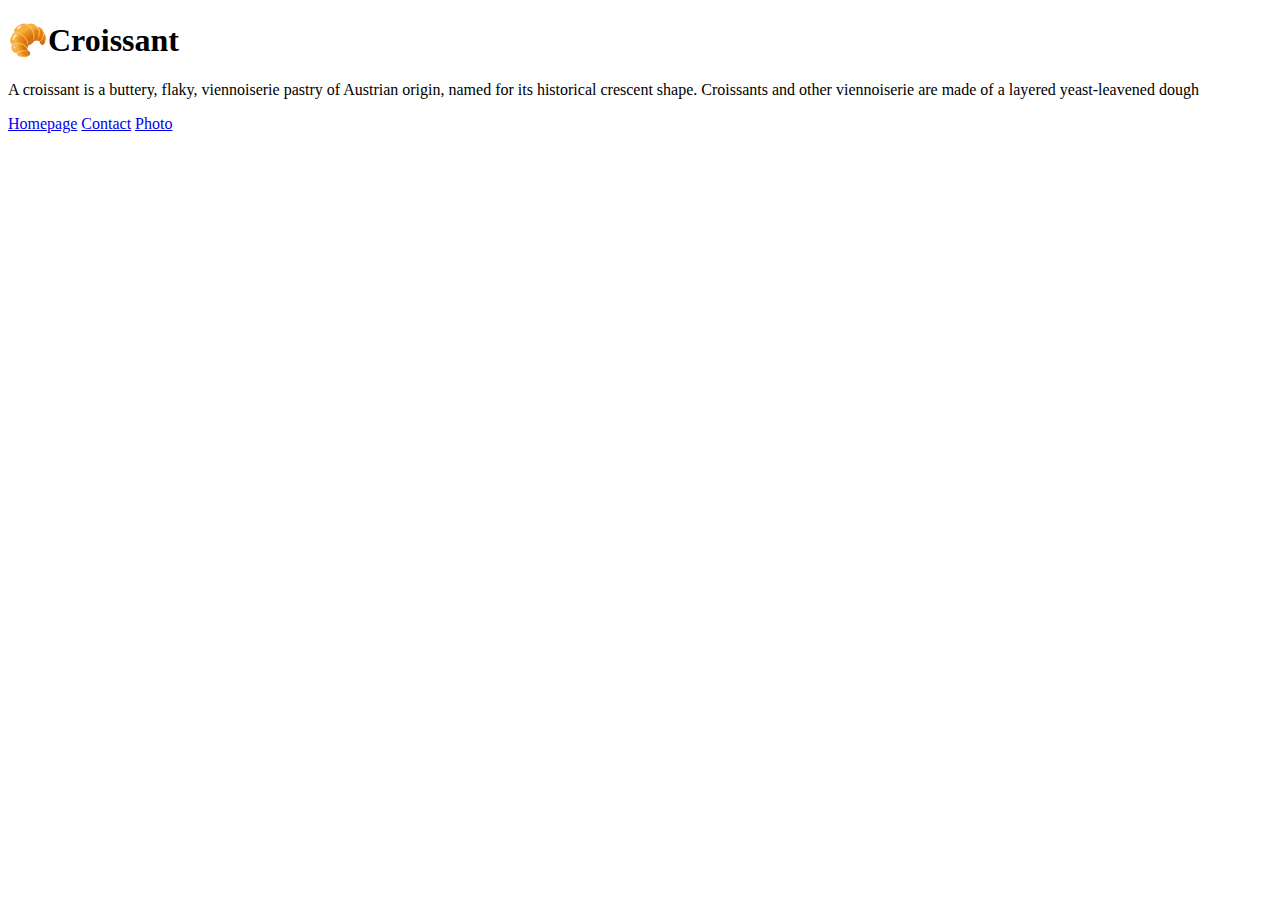
==== index.html @ 9015f28a "created 3 files and added basic html content and added an image" ====
<!DOCTYPE html>
<html lang="en">
<head>
    <meta charset="UTF-8">
    <meta name="viewport" content="width=, initial-scale=1.0">
    <title>Document</title>
</head>
<body>
    <h1>
        🥐Croissant
    </h1>
    <p>
        A croissant is a buttery, flaky, viennoiserie pastry of Austrian origin, named for its historical crescent shape. Croissants and other viennoiserie are made of a layered yeast-leavened dough
    </p>
    <a href="index.html">Homepage</a> 
    <a href="contact.html"> Contact</a>
    <a href="photo.html"> Photo</a>
</body>
</html>
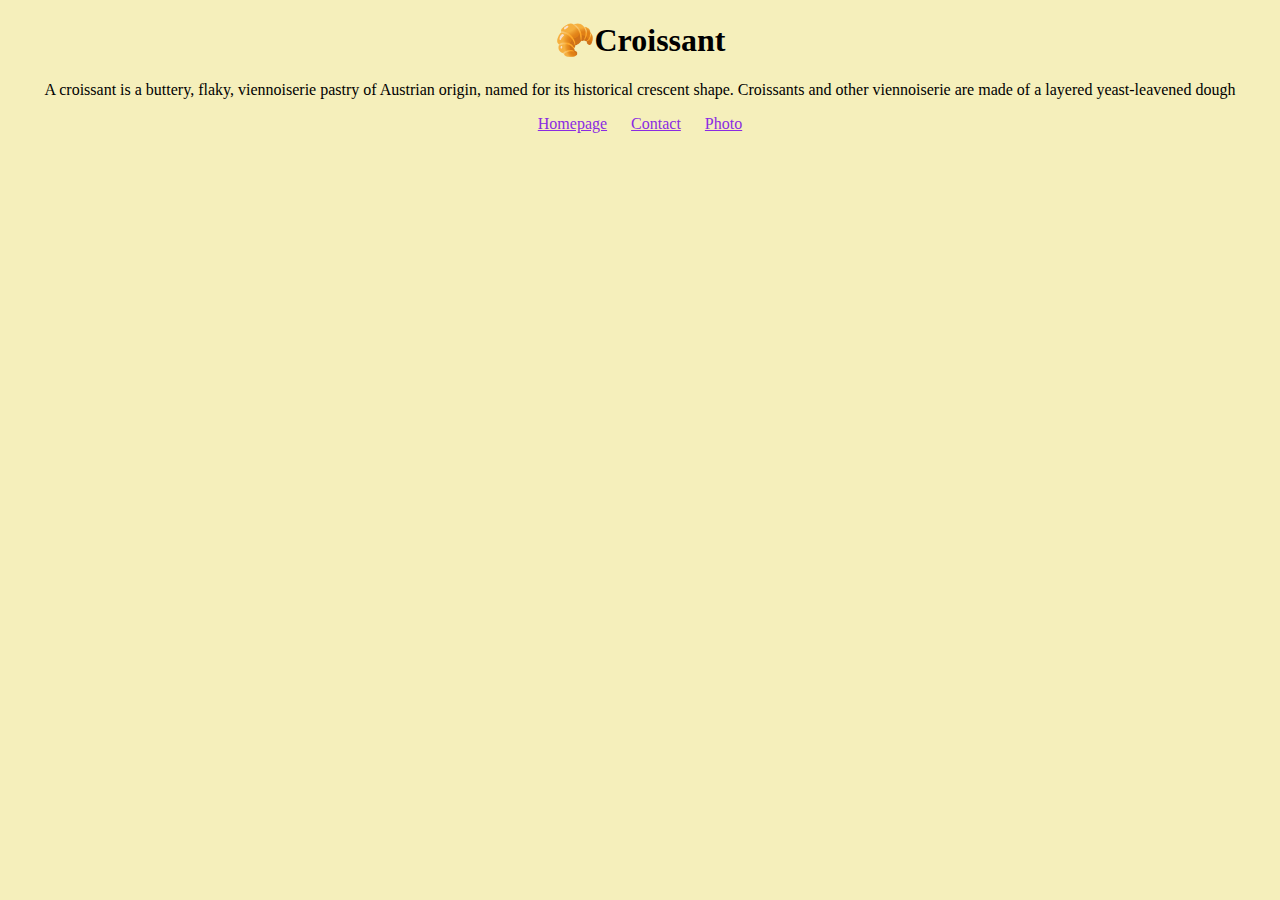
==== commit d763f471: "added some css on the 3 html files" ====
--- a/index.html
+++ b/index.html
@@ -3,7 +3,9 @@
 <head>
     <meta charset="UTF-8">
     <meta name="viewport" content="width=, initial-scale=1.0">
-    <title>Document</title>
+    <link rel="stylesheet" href="/src/style.css">
+    <title>The famous croissant</title>
+
 </head>
 <body>
     <h1>
@@ -12,8 +14,11 @@
     <p>
         A croissant is a buttery, flaky, viennoiserie pastry of Austrian origin, named for its historical crescent shape. Croissants and other viennoiserie are made of a layered yeast-leavened dough
     </p>
-    <a href="index.html">Homepage</a> 
-    <a href="contact.html"> Contact</a>
-    <a href="photo.html"> Photo</a>
+    <footer>
+        <a href="/">   Homepage</a> 
+        <a href="contact.html"> Contact</a>
+        <a href="photo.html"> Photo</a>
+    </footer>
+    
 </body>
 </html>--- a/src/style.css
+++ b/src/style.css
@@ -0,0 +1,23 @@
+body {
+    background-color: rgb(245, 239, 187);
+}
+
+h1 {
+    text-align: center;
+}
+p {
+    text-align: center;
+}
+footer {
+    text-align: center;
+}
+footer a {
+    margin: 0 10px;
+    color: blueviolet;
+}
+.croissant-picture {
+    max-width: 40%;
+    border-radius: 10px;
+    display: block;
+    margin: 20px auto;
+}